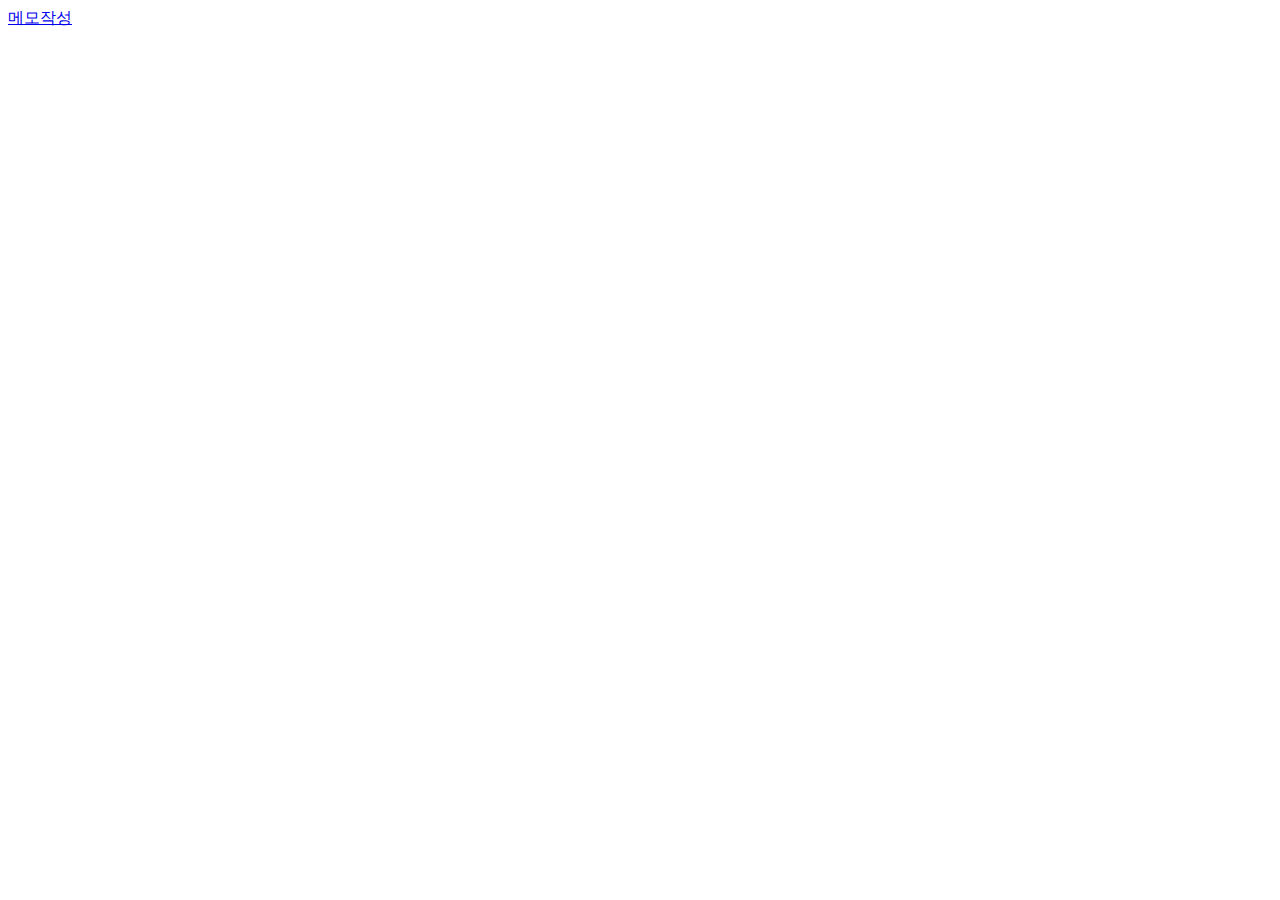
==== src/main/resources/static/index.html @ db47b782 "- html에서 XML 사용하여 메모들 호출. - H2 DB 설정. - YAML로 설정 변경." ====
<!DOCTYPE html>
<html lang="en">
<head>
    <meta charset="UTF-8">
    <title>메모조회</title>
</head>
<body>
    <div>
        <a href="register.html">메모작성</a>
    </div>
    <div id="output">

    </div>
</body>
<script>
window.onload = function () {
    var memos;
    searchMemos();

    function searchMemos() {
        var xhr = new XMLHttpRequest();
        xhr.onreadystatechange = function () {
            if (xhr.readyState === xhr.DONE) {
                if (xhr.status === 200 || xhr.status === 201) {
                    console.log(xhr.response);
                    memos = xhr.response;
                    outputMemos(memos);

                } else {
                    console.error(xhr.responseText);
                }
            }
        };
        xhr.responseType = 'json';
        xhr.open("GET", "http://localhost:8080/memo/search");
        xhr.send();
    }

    function outputMemos(memos) {
        var elem = document.getElementById("output");
        for (var i = 0; i < memos.length; i++) {
            var memo = memos[i].memo + '<br>';
            elem.insertAdjacentHTML('afterbegin', memo);
        }
    }

}
</script>
</html>
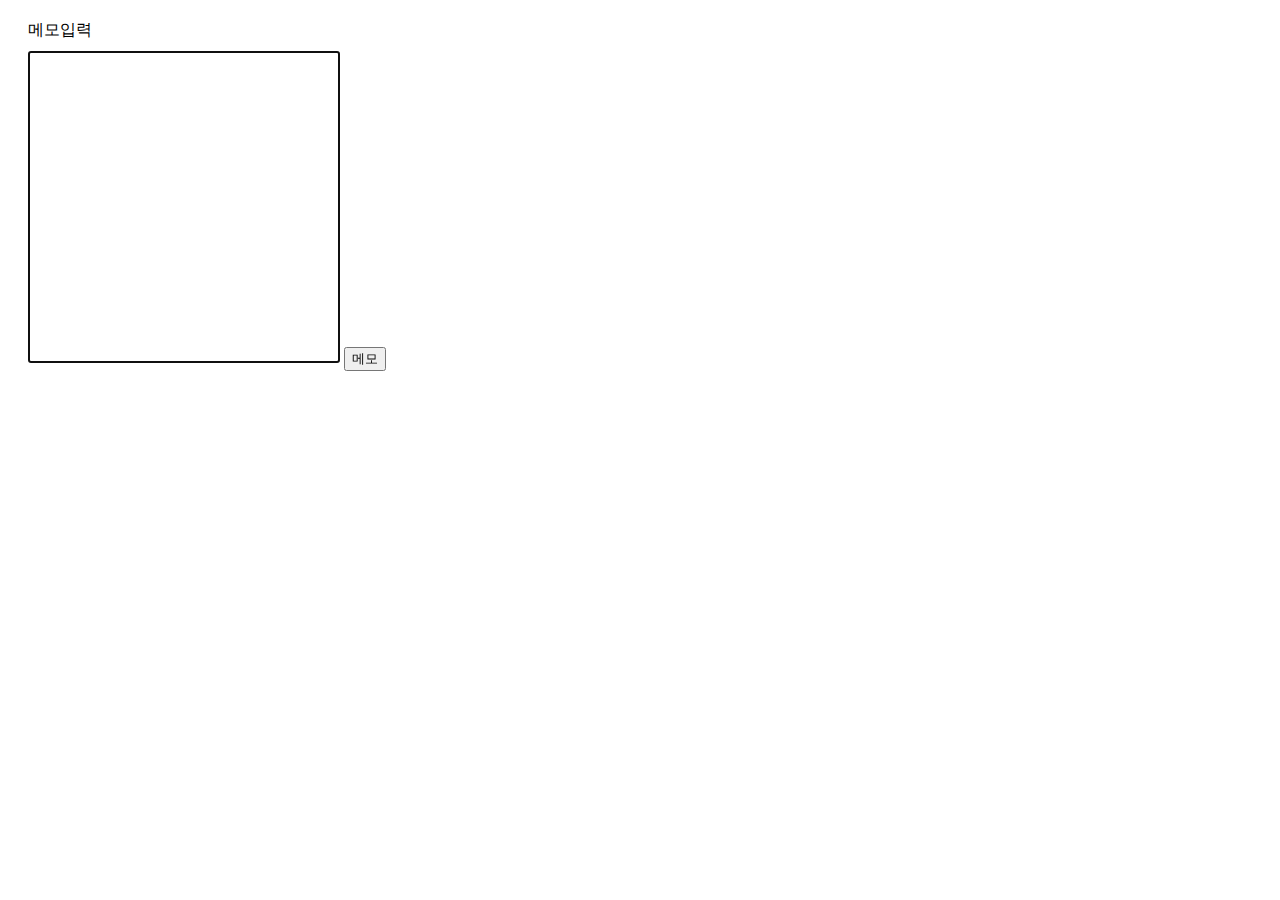
==== commit 2394b535: "- 메모앱 초벌구이. alpha 버전." ====
--- a/src/main/resources/static/index.html
+++ b/src/main/resources/static/index.html
@@ -2,48 +2,19 @@
 <html lang="en">
 <head>
     <meta charset="UTF-8">
-    <title>메모조회</title>
+    <title>메모2</title>
 </head>
+<link rel="stylesheet" href="./css/memo2.css" type="text/css">
 <body>
-    <div>
-        <a href="register.html">메모작성</a>
+<div id="main-container">
+    <div id="input-memo">
+        <label for="memo-ta">메모입력</label>
+        <textarea id="memo-ta"></textarea>
+        <button type="button" id="submit-memo">메모</button>
     </div>
-    <div id="output">
-
-    </div>
+    <div id="memo-output"></div>
+</div>
 </body>
-<script>
-window.onload = function () {
-    var memos;
-    searchMemos();
-
-    function searchMemos() {
-        var xhr = new XMLHttpRequest();
-        xhr.onreadystatechange = function () {
-            if (xhr.readyState === xhr.DONE) {
-                if (xhr.status === 200 || xhr.status === 201) {
-                    console.log(xhr.response);
-                    memos = xhr.response;
-                    outputMemos(memos);
-
-                } else {
-                    console.error(xhr.responseText);
-                }
-            }
-        };
-        xhr.responseType = 'json';
-        xhr.open("GET", "http://localhost:8080/memo/search");
-        xhr.send();
-    }
-
-    function outputMemos(memos) {
-        var elem = document.getElementById("output");
-        for (var i = 0; i < memos.length; i++) {
-            var memo = memos[i].memo + '<br>';
-            elem.insertAdjacentHTML('afterbegin', memo);
-        }
-    }
-
-}
-</script>
-</html>+<script src="./js/memo2.js"></script>
+<!--<script src="./js/ajax.js"></script>-->
+</html>
--- a/src/main/resources/static/css/memo2.css
+++ b/src/main/resources/static/css/memo2.css
@@ -0,0 +1,27 @@
+label {
+    vertical-align: top;
+    margin: 10px 0px;
+    display: block;
+}
+
+#main-container {
+    margin: 20px;
+}
+
+#memo-output {
+    margin-top: 20px;
+}
+
+#memo-output .memo-item {
+    border: 1px solid darkgreen;
+    margin-top: 10px;
+    width: 350px;
+    padding: 5px;
+}
+
+#memo-ta {
+    padding: 5px;
+    width: 300px;
+    height: 300px;
+    resize: none;
+}